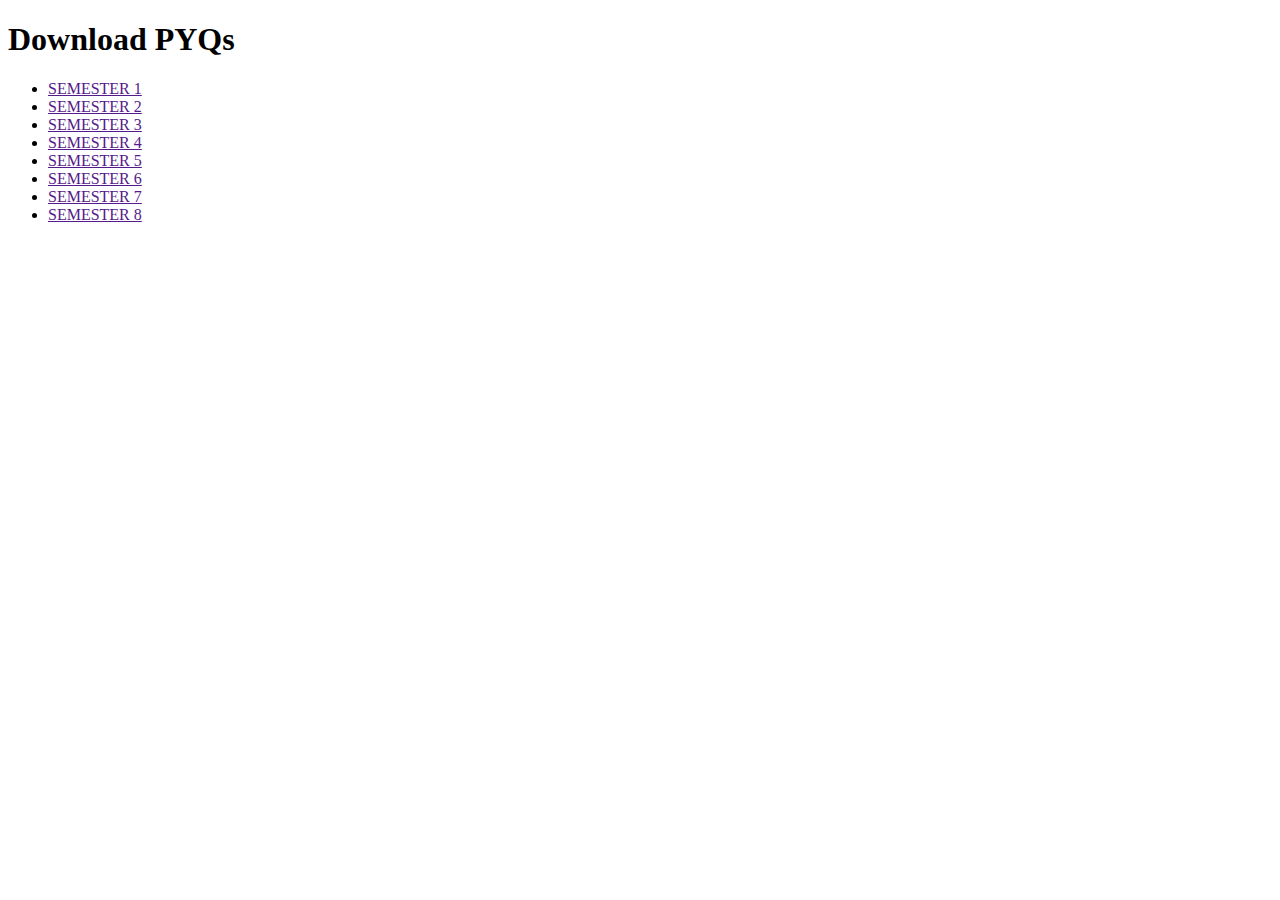
==== pyqs.html @ 2e8f9cbb "Add files via upload" ====
<!DOCTYPE html>
<html lang="en">
<head>
    <meta charset="UTF-8">
    <meta name="viewport" content="width=device-width, initial-scale=1.0">
    <title>PYQs</title>
</head>
<body>
    <div>
        <h1>Download PYQs</h1>
        <ul>
            <li><a href="">SEMESTER 1</a></li>
            <li><a href="">SEMESTER 2</a></li>
            <li><a href="">SEMESTER 3</a></li>
            <li><a href="">SEMESTER 4</a></li>
            <li><a href="">SEMESTER 5</a></li>
            <li><a href="">SEMESTER 6</a></li>
            <li><a href="">SEMESTER 7</a></li>
            <li><a href="">SEMESTER 8</a></li>
        </ul>
    </div>
</body>
</html>
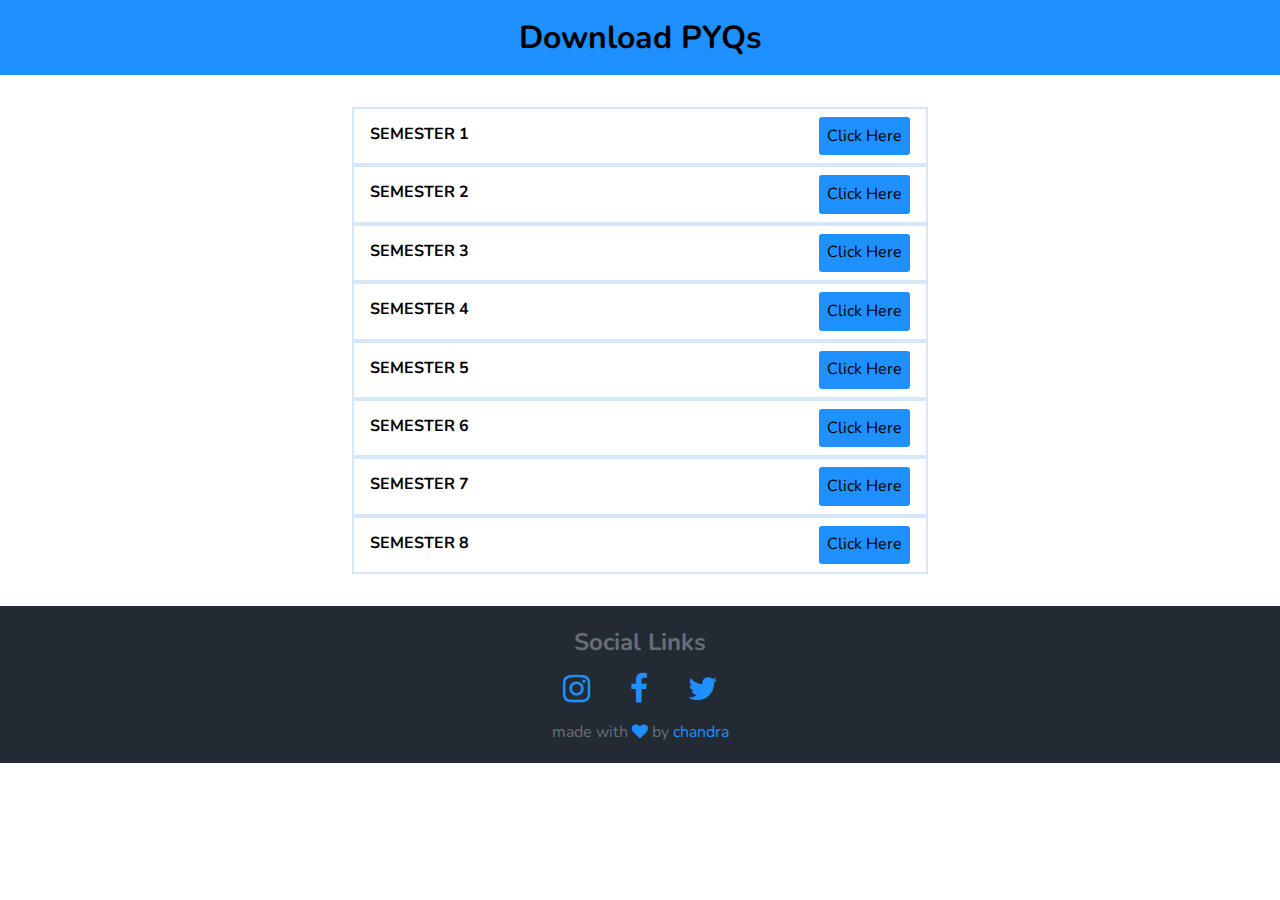
==== commit ce3664f1: "Update pyqs.html" ====
--- a/pyqs.html
+++ b/pyqs.html
@@ -3,21 +3,41 @@
 <head>
     <meta charset="UTF-8">
     <meta name="viewport" content="width=device-width, initial-scale=1.0">
+    <link rel="stylesheet" href="./style.css">
     <title>PYQs</title>
+    <link rel="preconnect" href="https://fonts.googleapis.com" />
+    <link rel="preconnect" href="https://fonts.gstatic.com" crossorigin />
+    <link
+      href="https://fonts.googleapis.com/css2?family=Nunito:ital,wght@0,200..1000;1,200..1000&display=swap"
+      rel="stylesheet"
+    />
+    <link rel="stylesheet" href="https://cdnjs.cloudflare.com/ajax/libs/font-awesome/4.7.0/css/font-awesome.min.css">
 </head>
-<body>
-    <div>
-        <h1>Download PYQs</h1>
-        <ul>
-            <li><a href="">SEMESTER 1</a></li>
-            <li><a href="">SEMESTER 2</a></li>
-            <li><a href="">SEMESTER 3</a></li>
-            <li><a href="">SEMESTER 4</a></li>
-            <li><a href="">SEMESTER 5</a></li>
-            <li><a href="">SEMESTER 6</a></li>
-            <li><a href="">SEMESTER 7</a></li>
-            <li><a href="">SEMESTER 8</a></li>
+<body class="other-body">
+    <div  class="other-pages">
+        <h1 class="other-h1-headings">Download PYQs</h1>
+        <ul  class="btn-list-ul">
+            <li><b>SEMESTER 1</b><a href="./Contents/sem1.html">Click Here</a></li>
+            <li><b>SEMESTER 2</b><a href="./Contents/sem2.html">Click Here</a></li>
+            <li><b>SEMESTER 3</b><a href="./Contents/sem3.html">Click Here</a></li>
+            <li><b>SEMESTER 4</b><a href="./Contents/sem4.html">Click Here</a></li>
+            <li><b>SEMESTER 5</b><a href="./Contents/sem5.html">Click Here</a></li>
+            <li><b>SEMESTER 6</b><a href="./Contents/sem6.html">Click Here</a></li>
+            <li><b>SEMESTER 7</b><a href="./Contents/sem7.html">Click Here</a></li>
+            <li><b>SEMESTER 8</b><a href="./Contents/sem8.html">Click Here</a></li>
         </ul>
     </div>
+    <footer>
+        <div>
+          <h3>Social Links</h3>
+          <ul>
+            <li><a href="https://www.instagram.com/chandra_555_/" target="_blank"><i class="fa fa-instagram"></i></a></li>
+            <li><a href="https://www.facebook.com/profile.php?id=100029461836803" target="_blank"><i class="fa fa-facebook"></i></a></li>
+            <li><a href="https://x.com/cmkumhar" target="_blank"><i class="fa fa-twitter"></i></a></li>
+          </ul>
+          <p>made with <i id="heart" class="fa fa-heart"></i> by <span id="chandra">chandra</span></p>
+        </div>
+    </footer>
+    <script src="./script.js"></script>
 </body>
-</html>+</html>
--- a/style.css
+++ b/style.css
@@ -0,0 +1,245 @@
+* {
+  margin: 0;
+  padding: 0;
+  box-sizing: border-box;
+}
+:root {
+    --primary: #1e90ff;
+    --secondary: #d5e8fa; 
+    --tertiary: rgb(71, 163, 255);
+    --fourth: #222b34;
+    --logo-color: #002d5ea1;
+  }
+body {
+  font-family: "Nunito", sans-serif;
+  display: grid;
+  grid-template-columns: 1fr 1fr;
+  grid-template-rows: 60vh 40vh;
+}
+.first {
+  background-color: var(--primary);
+  grid-column: span 2;
+  position: relative;
+}
+.second {
+  background-color: var(--secondary);
+}
+.third {
+  background-color: var(--secondary);
+}
+footer {
+  background-color: var(--fourth);
+  grid-column: span 2;
+}
+.first h1,
+.first h3, .first-container p {
+  text-align: center;
+}
+.first h1 {
+  font-size: 5rem;
+  vertical-align: middle;
+}
+.first p{
+    font-size: 1rem;
+    font-weight: bold;
+    color: var(--logo-color);
+}
+.first h3{
+    margin-top: 1%;
+    color: #0b1f32;
+}
+.first-container{
+    /* border: 1px solid black; */
+    margin-top: 13vh;
+}
+.card{
+    border: 1px solid rgb(158, 161, 161);
+    text-align: center;
+    margin: 50px;
+    padding: 25px;
+    display: grid;
+    grid-template-columns: 1fr;
+    grid-template-rows: 33%;
+    border-radius: 3px;
+}
+.card h2{
+    font-size: 2rem;
+}
+.card button{
+    width: 40%;
+    height: 45px;
+    margin: 3% 30% 0 30%;
+    border-style: none;
+    border-radius: 3px;
+    background-color: var(--primary);
+}
+.card button a{
+  font-weight: bold;
+  color: #0b1f32;
+  text-decoration: none;
+  cursor: pointer;
+}
+.card button:hover{
+    background-color: var(--tertiary);
+    transition: .2s;
+}
+.card p{
+    font-weight: bold;
+}
+#logo{
+    color: var(--logo-color);
+    font-style: italic;
+    font-size: 1.3rem;
+    font-weight: 900;
+    margin: 10px 0 0 50px;
+}
+#code-symbol{
+  font-size: 1.5rem;
+  font-weight: 1000;
+}
+footer{
+    text-align: center;
+    padding: 20px 0px;
+    color: rgb(104, 109, 115);
+}
+footer ul{
+  display: flex;
+  justify-content: center;
+  list-style: none;
+}
+footer ul li a{
+  color: var(--primary);
+  margin: 10px 20px;
+  font-size: 2rem;
+}
+footer div p i#heart, footer #chandra{
+  color: var(--primary);
+}
+footer div h3{
+  font-size: 1.5rem;
+  margin-bottom: 10px;
+}
+footer div p{
+  margin-top: 10px;
+}
+/*Other pages*/
+.other-body{
+  display: block;
+}
+.other-h1-headings{
+  background-color: var(--primary);
+  text-align: center;
+  padding: 1rem;
+}
+.other-pages ul{
+  padding: 2rem;
+  text-align: center;
+  list-style: none;
+  line-height: 2.2rem;
+}
+
+.other-pages>ul>li>a{
+  background-color: var(--primary);
+  color: black;
+  padding: 0.1rem 0.5rem;
+  border-radius: 3px;
+  text-decoration: none;
+}
+
+.other-pages>ul.btn-list-ul{
+  /* border: 2px solid blue; */
+  width: 50%;
+  margin-left: 25%;
+}
+.other-pages ul.btn-list-ul > li{
+  display: flex;
+  justify-content: space-between;
+  border: 2px solid var(--secondary);
+  padding: .5rem 1rem;
+}
+.next-section-line{
+  width: 100%;
+  height: 2rem;
+}
+
+/* For Tablets/iPads Devices */
+@media (min-width: 481px) and (max-width: 1200px){
+    body{
+      display: flex;
+      flex-direction: column;
+    }
+    .first{
+        height: 60vh;
+    }
+    .first-container{
+        margin-top: 20vh;
+    }
+    /*other pages*/
+    .other-pages>ul.btn-list-ul{
+      margin: 0;
+      width: 100%;
+    }
+    .other-pages>ul.btn-list-ul>li{
+      padding: .5rem;
+    }
+    .other-pages>ul.btn-list-ul>li>a{
+      height: fit-content;
+    }
+}
+/* For Mobile Devices: */
+@media (max-width: 480px){
+    body{
+        display: flex;
+        flex-direction: column;
+      }
+    .first{
+        height: 60vh;
+    }  
+    .first-container{
+        margin-top: 3vh;
+    }
+    .first h1{
+        font-size: 3rem;
+    }
+    .card button{
+        width: 60%;
+        margin: 1% 20% 0 20%;
+    }
+    .card{
+      margin: 50px 50px 0 50px;
+    }
+    #logo{
+        margin:0;
+    }
+    .first{
+        padding: 10px 20px 20px 20px;
+    }
+    .card button{
+      width: 100%;
+      margin: 8% 0 4% 0;
+    }
+    .first-container h1{
+      font-weight: 800;
+      font-size: 3rem;
+    }
+    #study-text{
+      font-size: 5rem;
+    }
+    footer{
+      margin-top: 50px;
+    }
+    /*other pages*/
+    .other-pages>ul.btn-list-ul{
+      margin: 0;
+      width: 100%;
+    }
+    .other-pages>ul.btn-list-ul>li{
+      padding: .5rem;
+    }
+    .other-pages>ul.btn-list-ul>li>span{
+      font-size: .9rem;
+    }
+    .other-pages>ul.btn-list-ul>li>a{
+      height: fit-content;
+    }
+}
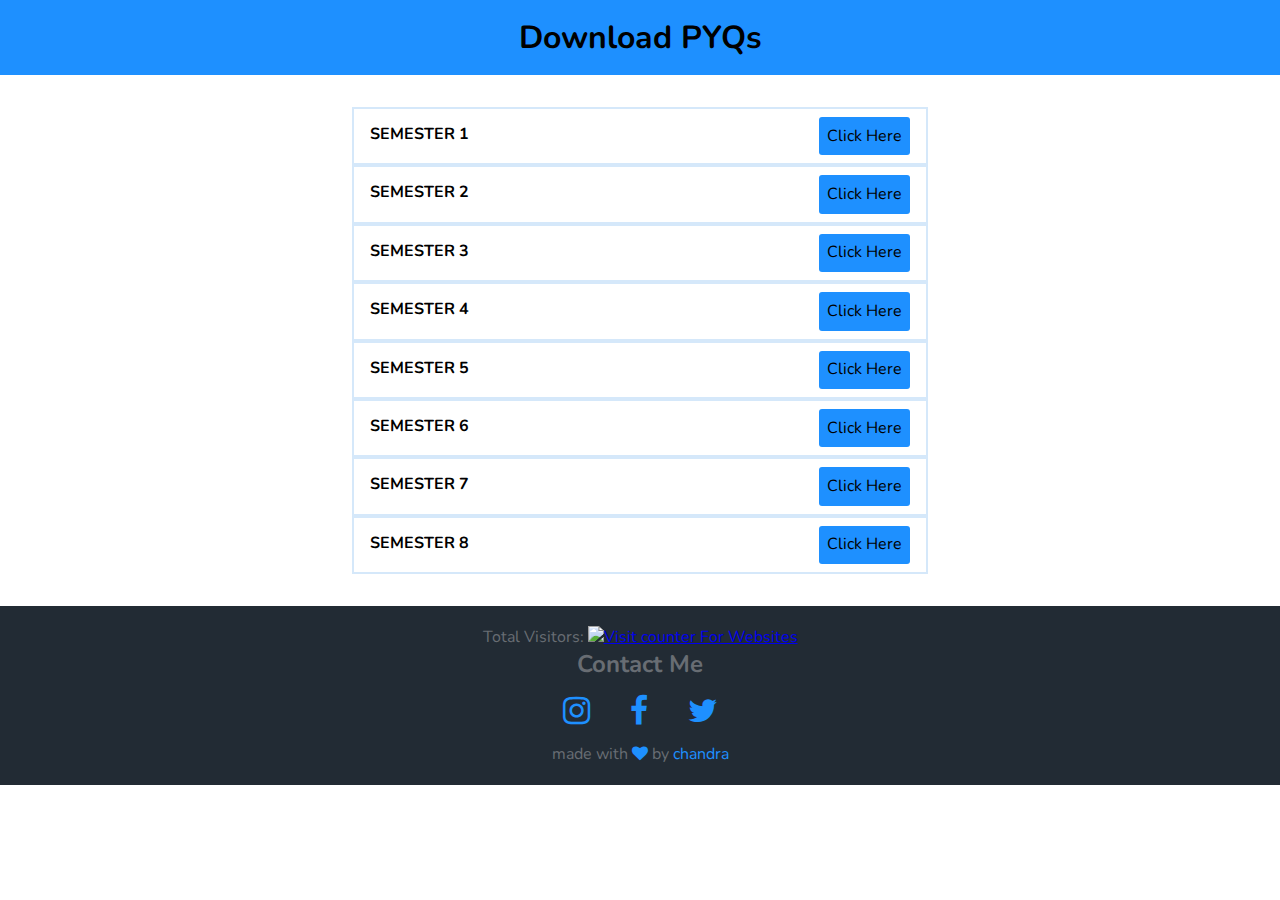
==== commit 8f9d8cc7: "Update pyqs.html" ====
--- a/pyqs.html
+++ b/pyqs.html
@@ -29,7 +29,13 @@
     </div>
     <footer>
         <div>
-          <h3>Social Links</h3>
+          <span>Total Visitors: </span>
+          <!-- hitwebcounter Code START -->
+  <a href="https://www.hitwebcounter.com" target="_blank">
+  <img src="https://hitwebcounter.com/counter/counter.php?page=16257035&style=0006&nbdigits=6&type=page&initCount=0" title="Counter Widget" Alt="Visit counter For Websites"   border="0" /></a>  
+          
+    <br>
+          <h3>Contact Me</h3>
           <ul>
             <li><a href="https://www.instagram.com/chandra_555_/" target="_blank"><i class="fa fa-instagram"></i></a></li>
             <li><a href="https://www.facebook.com/profile.php?id=100029461836803" target="_blank"><i class="fa fa-facebook"></i></a></li>
--- a/style.css
+++ b/style.css
@@ -169,7 +169,8 @@
       flex-direction: column;
     }
     .first{
-        height: 60vh;
+        height: fit-content;
+        padding: 0 0 2rem 0;
     }
     .first-container{
         margin-top: 20vh;
@@ -193,7 +194,7 @@
         flex-direction: column;
       }
     .first{
-        height: 60vh;
+        height: fit-content;
     }  
     .first-container{
         margin-top: 3vh;
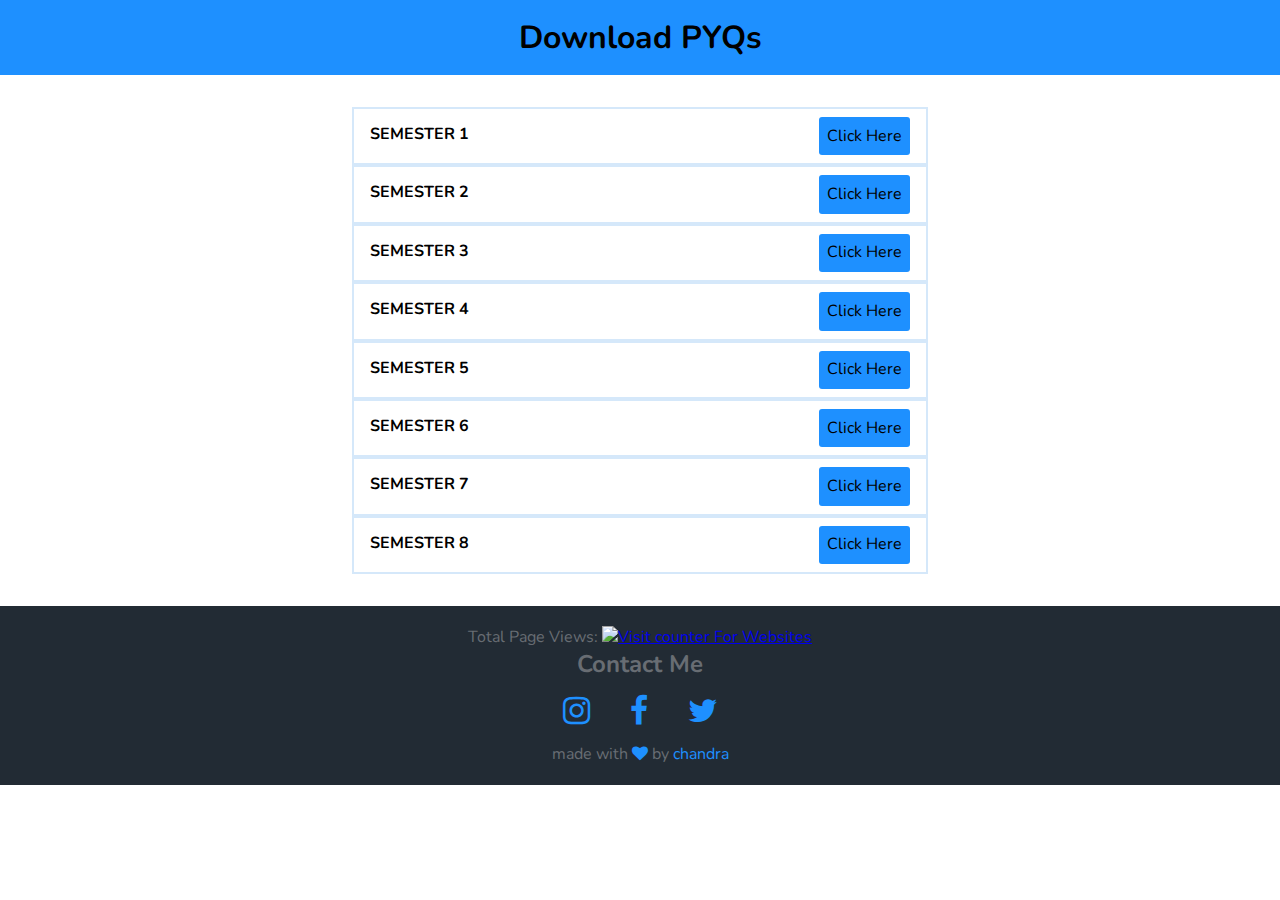
==== commit ffbee1b8: "Update pyqs.html" ====
--- a/pyqs.html
+++ b/pyqs.html
@@ -29,12 +29,11 @@
     </div>
     <footer>
         <div>
-          <span>Total Visitors: </span>
+          <span>Total Page Views: </span>
           <!-- hitwebcounter Code START -->
   <a href="https://www.hitwebcounter.com" target="_blank">
   <img src="https://hitwebcounter.com/counter/counter.php?page=16257035&style=0006&nbdigits=6&type=page&initCount=0" title="Counter Widget" Alt="Visit counter For Websites"   border="0" /></a>  
-          
-    <br>
+  <br>
           <h3>Contact Me</h3>
           <ul>
             <li><a href="https://www.instagram.com/chandra_555_/" target="_blank"><i class="fa fa-instagram"></i></a></li>
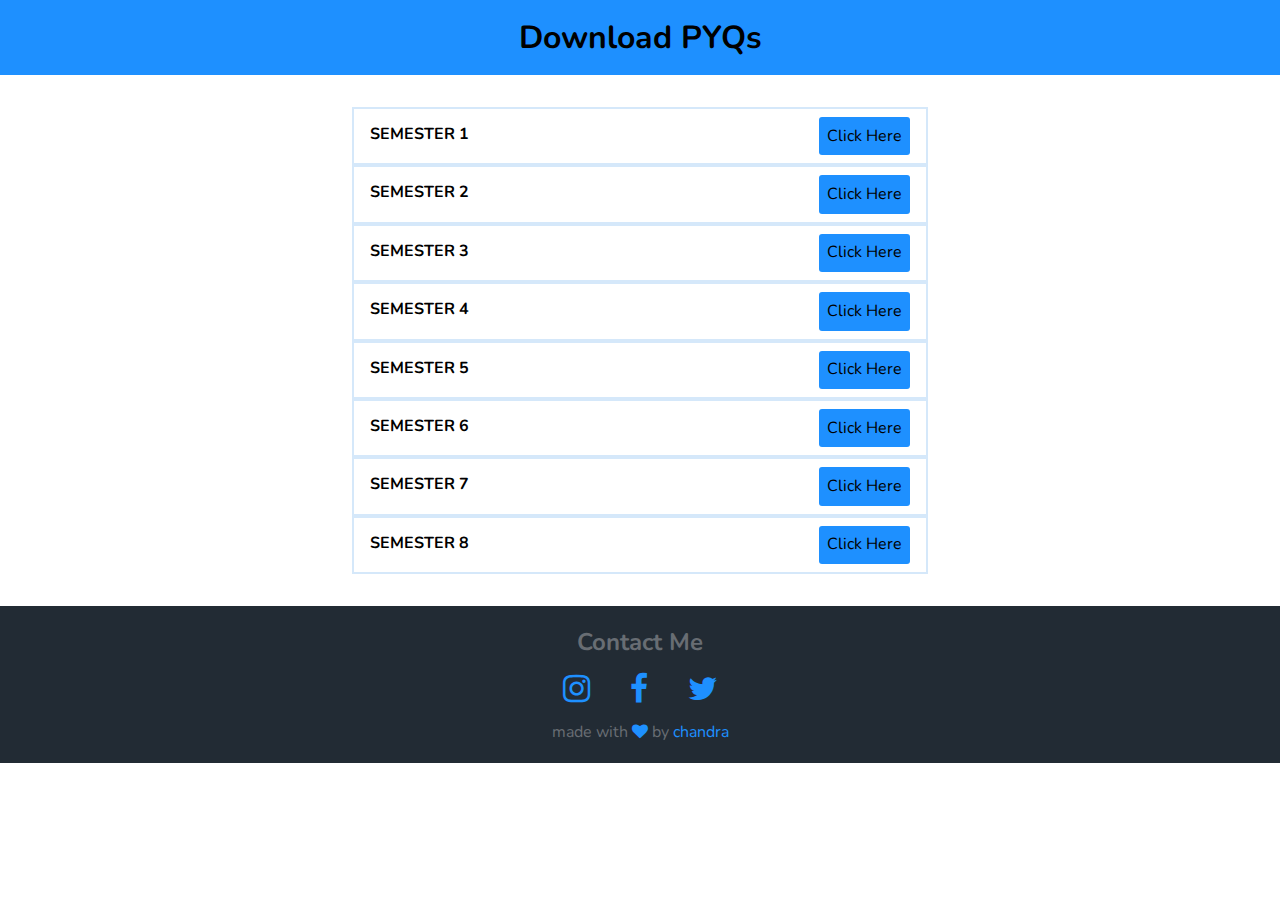
==== commit 57ab9d8f: "Update pyqs.html" ====
--- a/pyqs.html
+++ b/pyqs.html
@@ -29,11 +29,6 @@
     </div>
     <footer>
         <div>
-          <span>Total Page Views: </span>
-          <!-- hitwebcounter Code START -->
-  <a href="https://www.hitwebcounter.com" target="_blank">
-  <img src="https://hitwebcounter.com/counter/counter.php?page=16257035&style=0006&nbdigits=6&type=page&initCount=0" title="Counter Widget" Alt="Visit counter For Websites"   border="0" /></a>  
-  <br>
           <h3>Contact Me</h3>
           <ul>
             <li><a href="https://www.instagram.com/chandra_555_/" target="_blank"><i class="fa fa-instagram"></i></a></li>
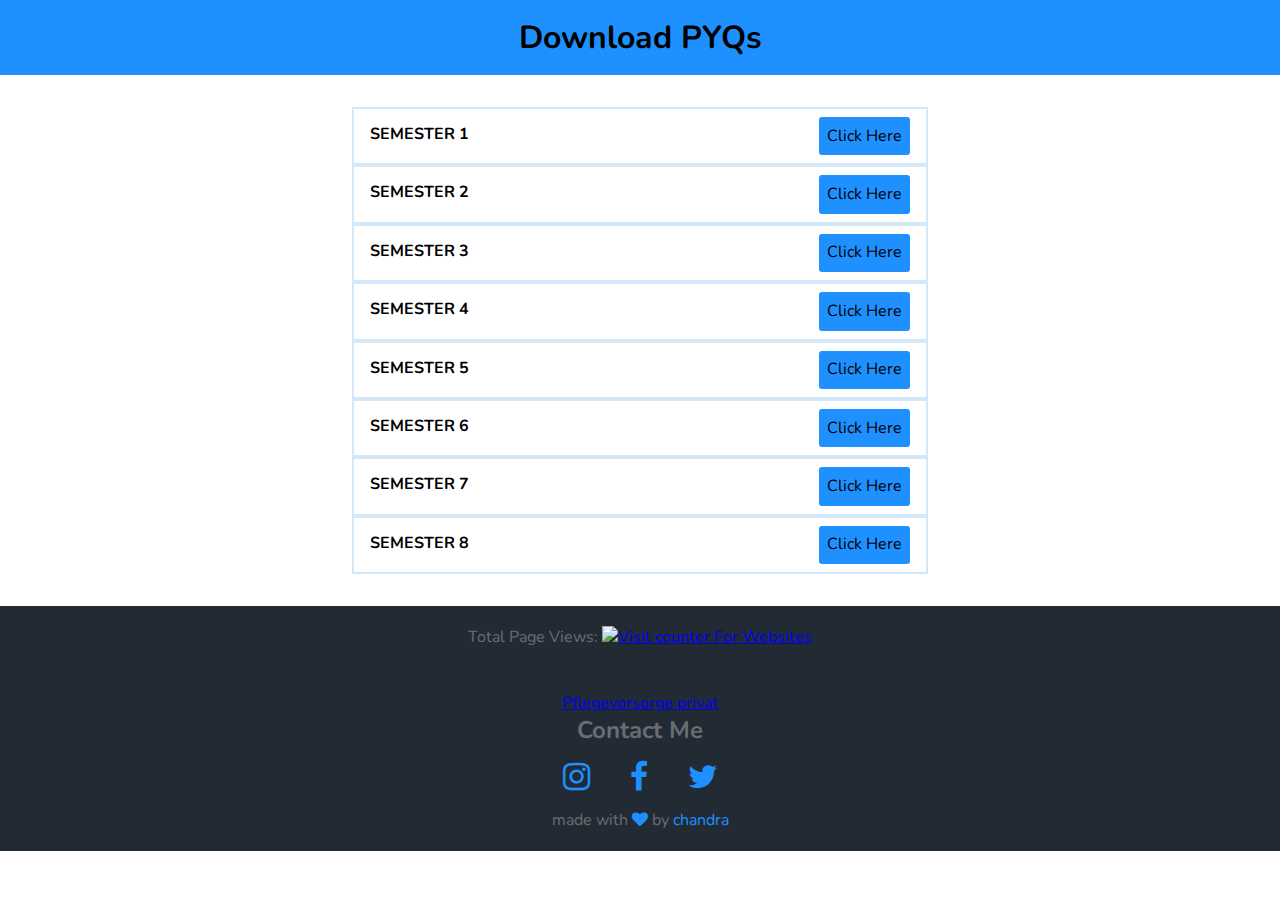
==== commit 7dec29e2: "Update pyqs.html" ====
--- a/pyqs.html
+++ b/pyqs.html
@@ -29,6 +29,14 @@
     </div>
     <footer>
         <div>
+          <span>Total Page Views: </span>
+          <!-- hitwebcounter Code START -->
+  <a href="https://www.hitwebcounter.com" target="_blank">
+  <img src="https://hitwebcounter.com/counter/counter.php?page=16257035&style=0006&nbdigits=6&type=page&initCount=0" title="Counter Widget" Alt="Visit counter For Websites"   border="0" /></a>  
+  <br><br>
+  <script type="text/javascript" src="https://freehitcounters.org/count/g9th"></script><br>
+ <a href='https://www.versicherungen.at/pflegevorsorge/'>Pflegevorsorge privat</a> <script type='text/javascript' src='https://www.whomania.com/ctr?id=72d9857bf39240b337b390d4b1ff86dcd9033e17'></script>
+
           <h3>Contact Me</h3>
           <ul>
             <li><a href="https://www.instagram.com/chandra_555_/" target="_blank"><i class="fa fa-instagram"></i></a></li>
